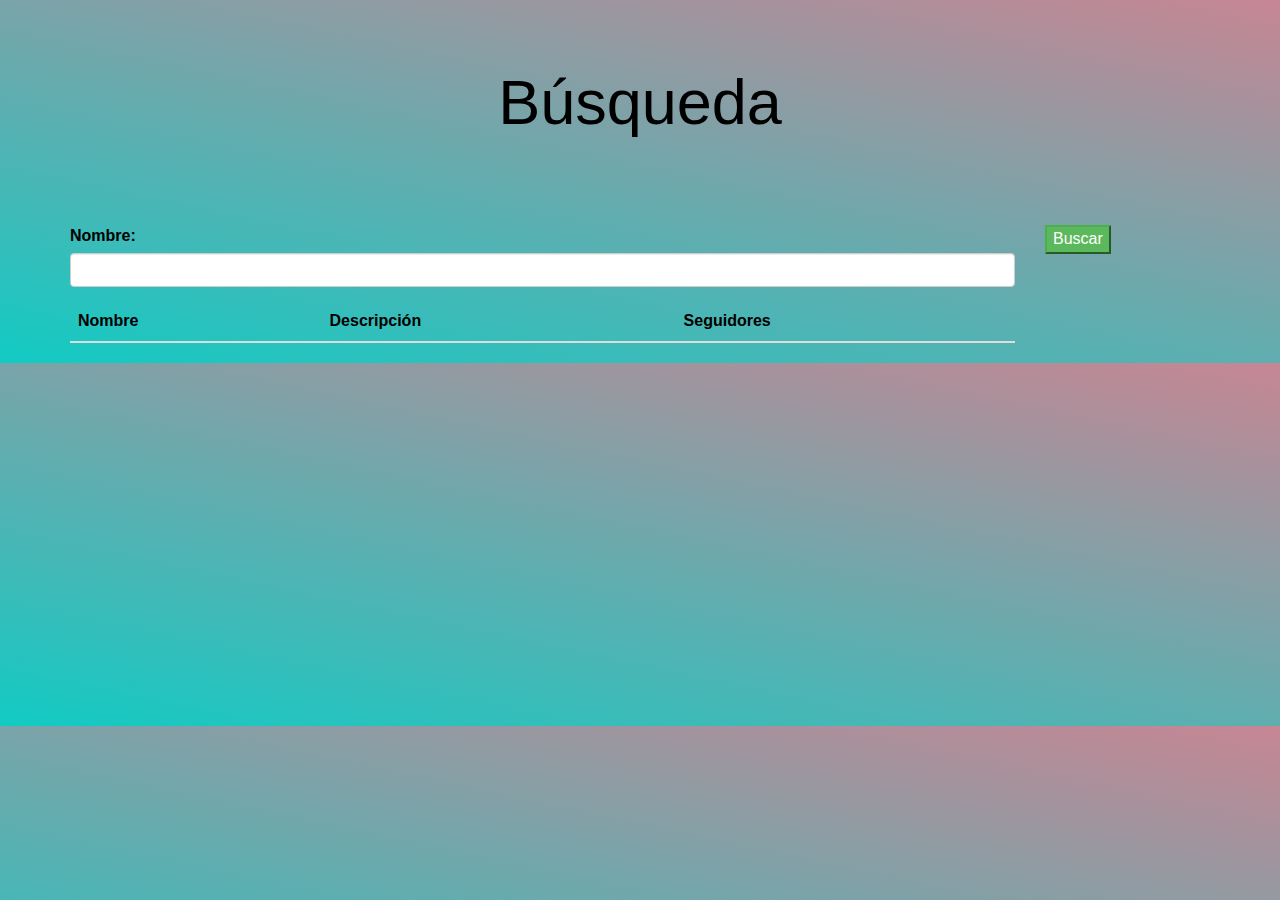
==== index.html @ 7db92733 "Comillas" ====
<!DOCTYPE html>
<html lang="es" xmlns="http://www.w3.org/1999/html">
<head>
    <meta charset="utf-8">
    <!--- Esta cabecera hace que se ajuste a la pantalla del dispositivo -->
    <meta name="viewport" content="width=device-width, initial-scale=1">

    <!--Librerias Bootstrap online -->
    <link rel="stylesheet" href=css/bootstrap.css>
    <!-- jQuery library -->
    <script src="https://ajax.googleapis.com/ajax/libs/jquery/3.4.1/jquery.min.js"></script>
    <!-- Latest compiled JavaScript -->
    <script src="https://maxcdn.bootstrapcdn.com/bootstrap/3.4.0/js/bootstrap.min.js"></script>

    <title>Busqueda de usuarios Github</title>
    <script>
        $(document).ready(function () {
            $("#bbuscar").click(function () {
                $(".table").empty();
                $.get("https://api.github.com/users/" + $("#usr").val() + "/repos", function (data, status) {
                    for (var I = 0; data.length; i++) {
                        $("table").append("<tr><td>") + data[i].name + "<tr><td>" + data[i].description +
                        "</td><td>" + data[i].description + "</td><td>" + data.stargazers_count + "</td><tr>"
                    }
                });


            });
        });


    </script>
</head>
<body>

<div class="jumbotron text-center"><h1>Búsqueda</h1></div>
<div class="container">
    <div class="row">

        <div class="col-sm-10">
            <div class="form-group">
                <label> Nombre:</label>
                <input type="text" class="form-control" id="usr">

            </div>
        </div>

        <div class="col-sm-2">
            <p id="prueba">Mostrar usuario</p>
            <button type= "button" class="btn-success">Buscar</button>
            <script>
                $(function () {
                    $(".btn-success").click()
                    {
                        $("#prueba").hide();
                    }
                });
            </script>
        </div>


        <div class="col-sm-10">

            <div class="table-responsive">
                <table class="table">
                    <thead>
                        <th>Nombre</th>
                        <th>Descripción</th>
                        <th>Seguidores</th>
                    </thead>
                    <tbody>
                    </tbody>

                </table>
            </div>
            <script>
            </script>
        </div>
    </div>

</div>
    <!---
        <form action= "http://api.github.com/" class= "login-form"  method="get">
            <div>
                <input type="text" name= "/users">
            </div>
            <input type="submit"  id="enviarS" class="btn btn-success btn-md" value="Buscar">
    <div class="bottom-text"> <p>Encuentra tu usuario</p> --->

</body>
</html>
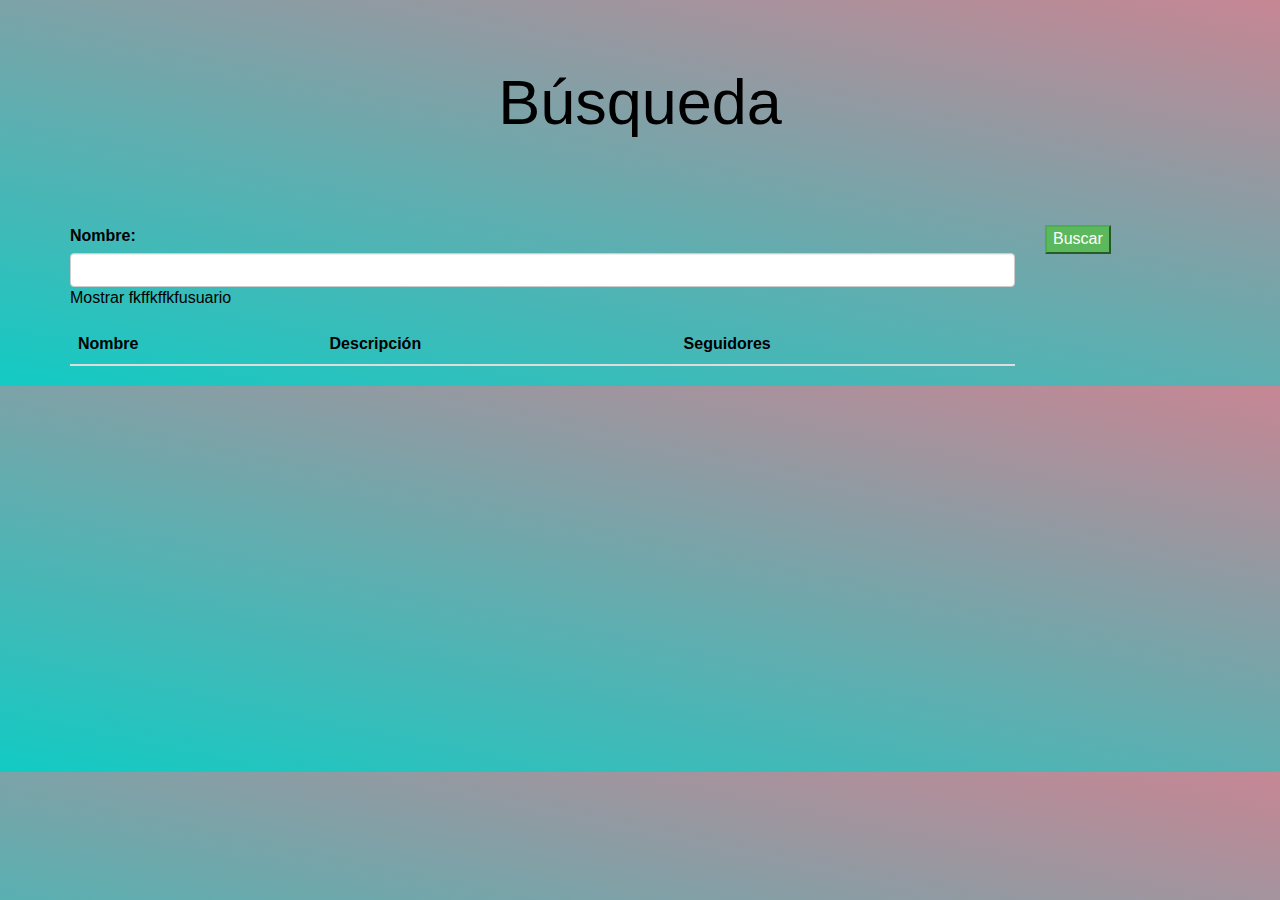
==== commit d0b70539: "Funciona primera funcion" ====
--- a/index.html
+++ b/index.html
@@ -42,20 +42,20 @@
             <div class="form-group">
                 <label> Nombre:</label>
                 <input type="text" class="form-control" id="usr">
-
+                <p id="prueba">Mostrar fkffkffkfusuario</p>
             </div>
         </div>
 
         <div class="col-sm-2">
-            <p id="prueba">Mostrar usuario</p>
+
             <button type= "button" class="btn-success">Buscar</button>
             <script>
                 $(function () {
-                    $(".btn-success").click()
-                    {
+                    $(".btn-success").click(function(){
                         $("#prueba").hide();
-                    }
+                    });
                 });
+
             </script>
         </div>
 
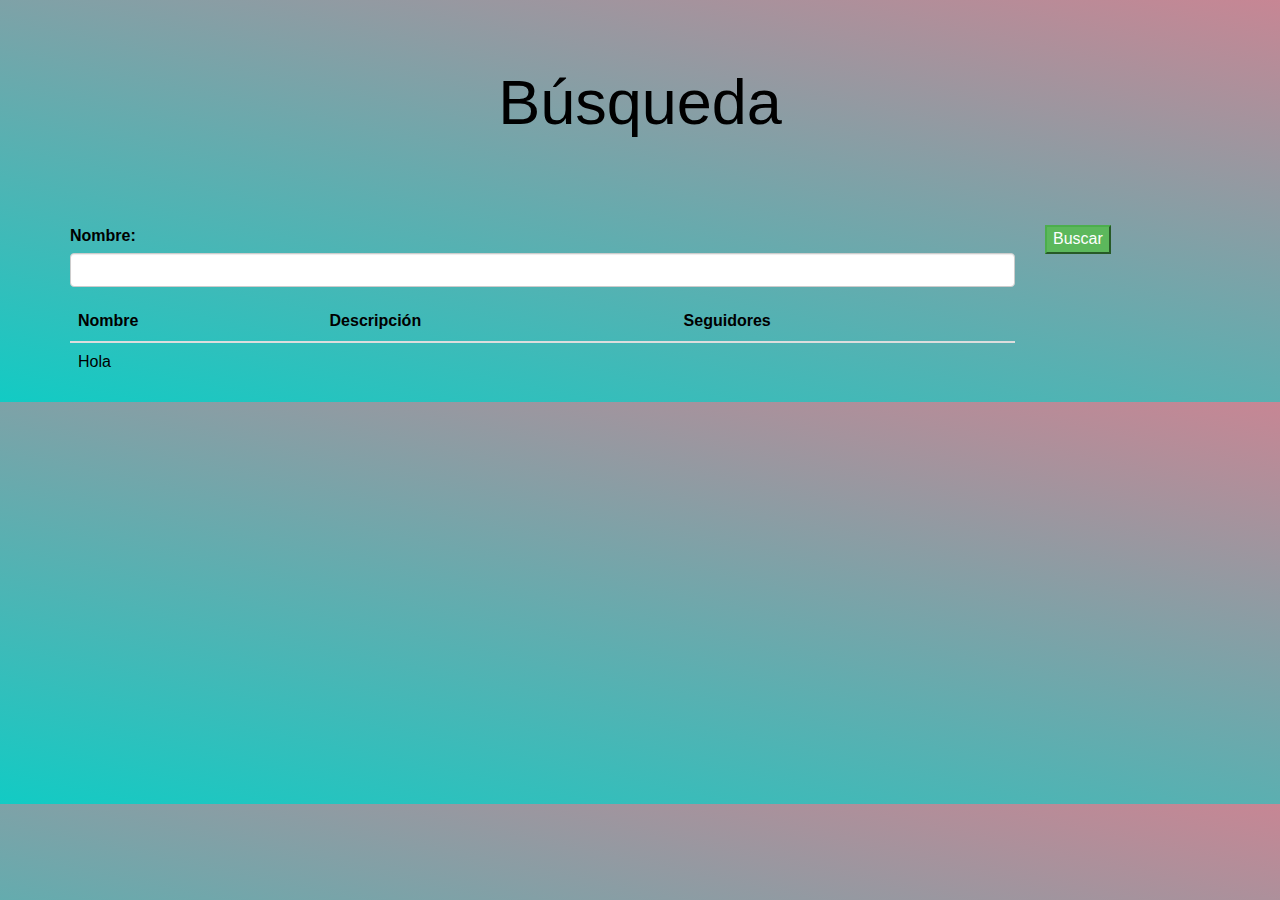
==== commit d5d17c81: "Actualizado funcion" ====
--- a/index.html
+++ b/index.html
@@ -16,13 +16,8 @@
     <title>Busqueda de usuarios Github</title>
     <script>
         $(document).ready(function () {
-            $("#bbuscar").click(function () {
-                $(".table").empty();
-                $.get("https://api.github.com/users/" + $("#usr").val() + "/repos", function (data, status) {
-                    for (var I = 0; data.length; i++) {
-                        $("table").append("<tr><td>") + data[i].name + "<tr><td>" + data[i].description +
-                        "</td><td>" + data[i].description + "</td><td>" + data.stargazers_count + "</td><tr>"
-                    }
+            $("#x").click(function () {
+
                 });
 
 
@@ -42,17 +37,22 @@
             <div class="form-group">
                 <label> Nombre:</label>
                 <input type="text" class="form-control" id="usr">
-                <p id="prueba">Mostrar fkffkffkfusuario</p>
             </div>
         </div>
 
         <div class="col-sm-2">
 
-            <button type= "button" class="btn-success">Buscar</button>
+            <button id= bbuscar type= "button" class="btn-success">Buscar</button>
             <script>
                 $(function () {
-                    $(".btn-success").click(function(){
-                        $("#prueba").hide();
+                    $("#bbuscar").click(function () {
+                        $(".table").empty();
+                        $.get("https://api.github.com/users/" + $("#usr").val() + "/repos", function (data, status) {
+                            for (var I = 0; data.length; i++) {
+                                $("table").append("<tr><td>") + data[i].name + "<tr><td>" + data[i].description +
+                                "</td><td>" + data[i].description + "</td><td>" + data.stargazers_count + "</td><tr>"
+                            }
+                        });
                     });
                 });
 
@@ -69,7 +69,8 @@
                         <th>Descripción</th>
                         <th>Seguidores</th>
                     </thead>
-                    <tbody>
+                    <tbody  id= respuesta>
+                        <td>Hola</td>
                     </tbody>
 
                 </table>
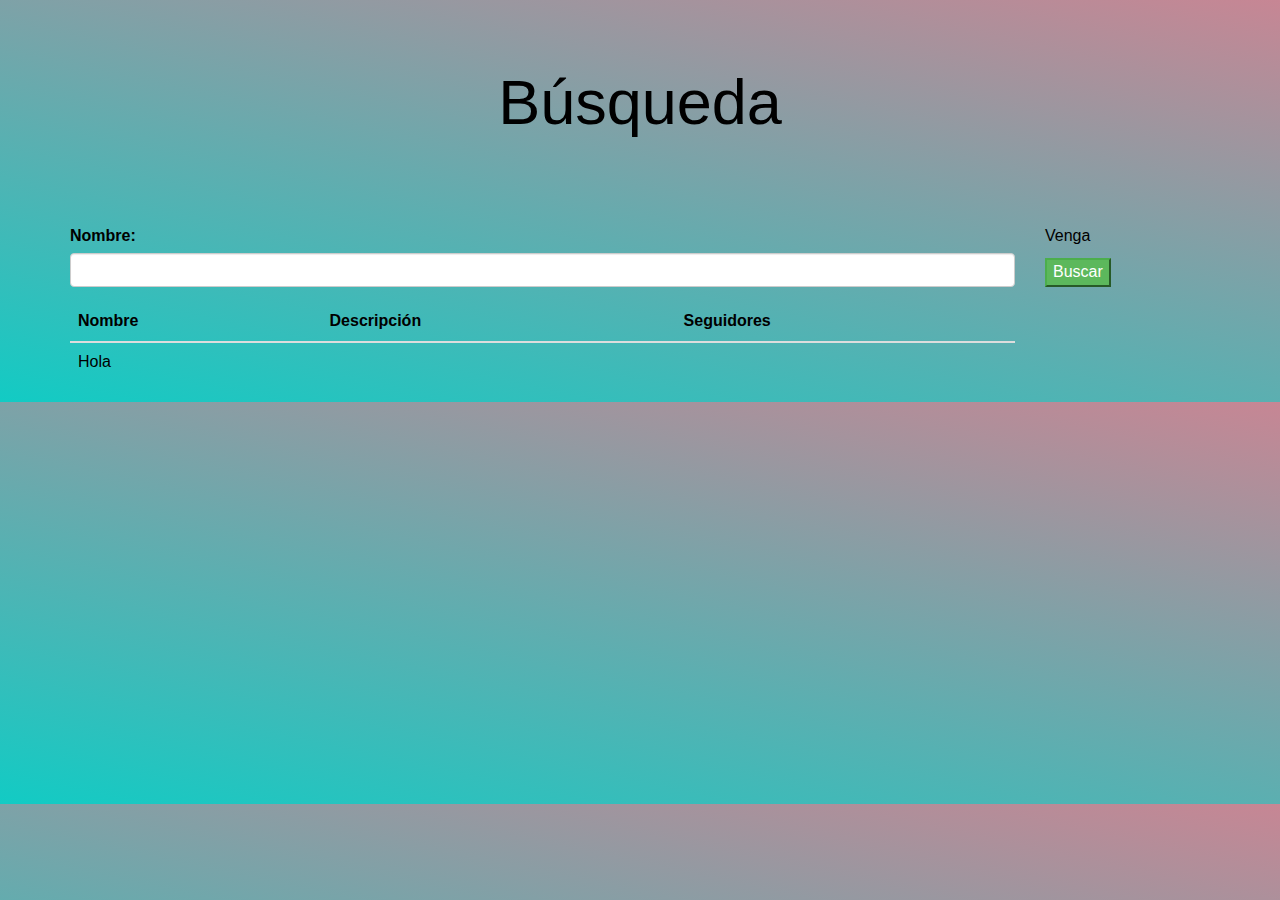
==== commit e5f20e53: "Funciona excepto seguidores" ====
--- a/index.html
+++ b/index.html
@@ -36,21 +36,21 @@
         <div class="col-sm-10">
             <div class="form-group">
                 <label> Nombre:</label>
-                <input type="text" class="form-control" id="usr">
+                <input id="usr" type="text" class="form-control" >
             </div>
         </div>
 
         <div class="col-sm-2">
-
+            <p id="dos">Venga</p>
             <button id= bbuscar type= "button" class="btn-success">Buscar</button>
             <script>
                 $(function () {
                     $("#bbuscar").click(function () {
-                        $(".table").empty();
+                        $("#respuesta").empty();
                         $.get("https://api.github.com/users/" + $("#usr").val() + "/repos", function (data, status) {
-                            for (var I = 0; data.length; i++) {
-                                $("table").append("<tr><td>") + data[i].name + "<tr><td>" + data[i].description +
-                                "</td><td>" + data[i].description + "</td><td>" + data.stargazers_count + "</td><tr>"
+                            for (var i = 0; data.length; i++) {
+                                $("#respuesta").append("<tr><td>" + data[i].name + "<tr><td>" + data[i].description +
+                                "</td><td>" + data[i].description + "</td><td>" + data.stargazers_count + "</td><tr>");
                             }
                         });
                     });
